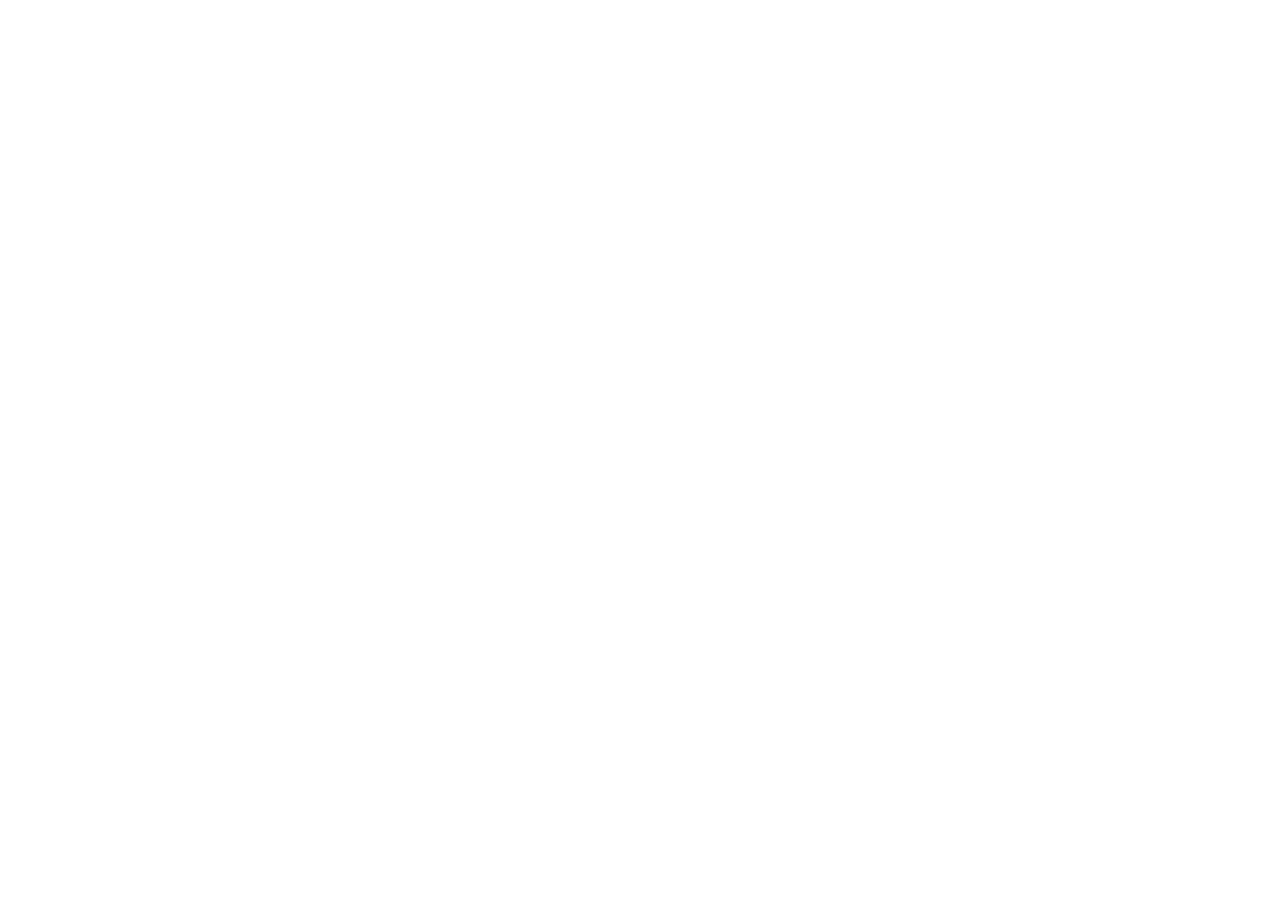
==== index.html @ b37e37f8 "working on scaling" ====
<!DOCTYPE html>
<html lang="en">
<head>
    <meta charset="UTF-8">
    <meta http-equiv="X-UA-Compatible" content="IE=edge">
    <meta name="viewport" content="width=device-width, initial-scale=1.0">
    <title>AFS Workout Selector</title>
</head>
<body>
    
</body>
</html>
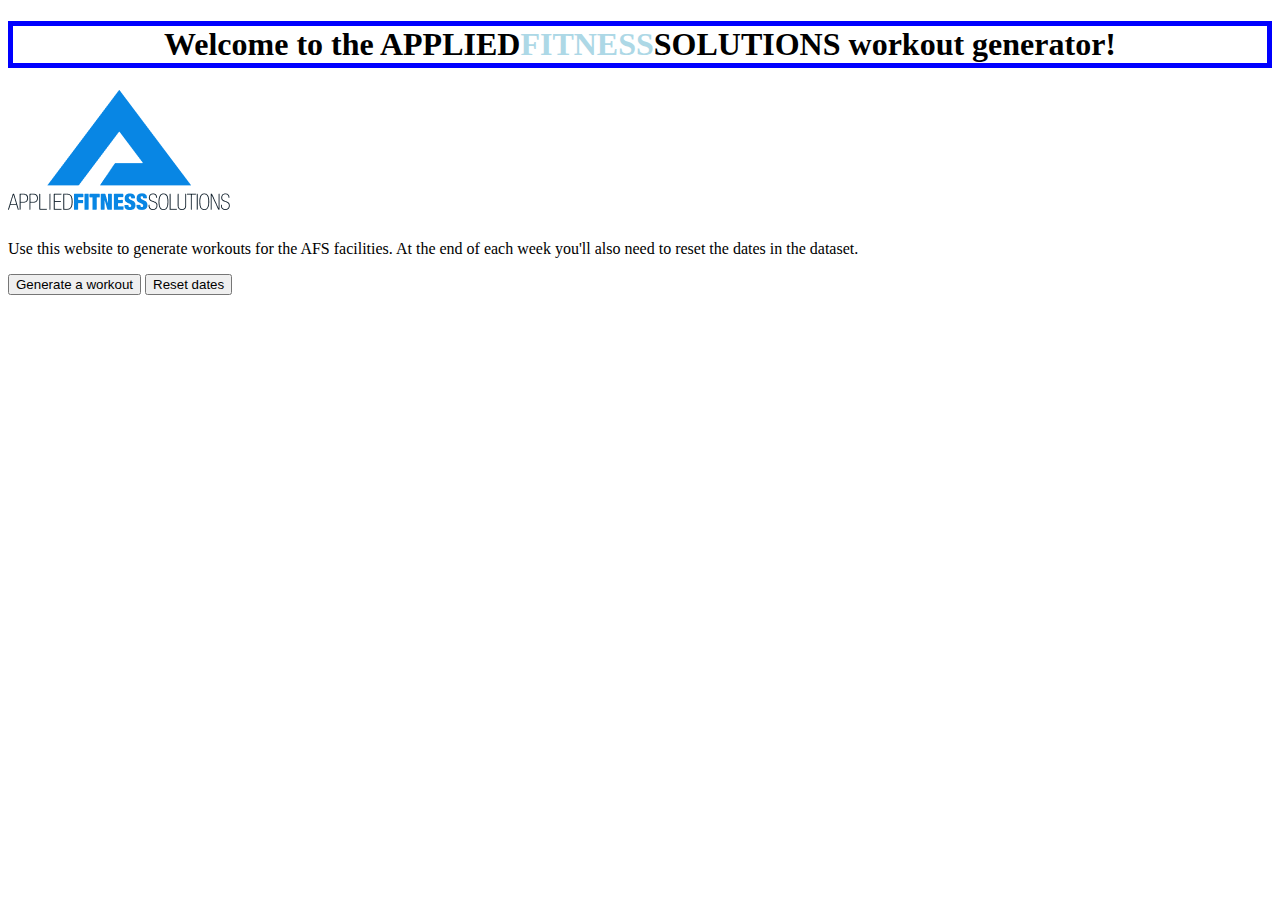
==== commit 6fa427b4: "started website" ====
--- a/index.html
+++ b/index.html
@@ -4,9 +4,15 @@
     <meta charset="UTF-8">
     <meta http-equiv="X-UA-Compatible" content="IE=edge">
     <meta name="viewport" content="width=device-width, initial-scale=1.0">
-    <title>AFS Workout Selector</title>
+    <title>AFS workout generator</title>
+    <link rel="stylesheet" href="styles.css">
+    <script src="script.js"></script>
 </head>
 <body>
-    
+    <h1>Welcome to the APPLIED<em>FITNESS</em>SOLUTIONS workout generator!</h1>
+    <img src="images/afs-logo.png" alt="AFS Logo" class="logo1">
+    <p>Use this website to generate workouts for the AFS facilities.  At the end of each week you'll also need to reset the dates in the dataset.</p>
+    <button>Generate a workout</button>
+    <button>Reset dates</button>
 </body>
 </html>--- a/styles.css
+++ b/styles.css
@@ -0,0 +1,16 @@
+h1 {
+    size: 50px;
+    width: auto;
+    text-align: center;
+    border: 5px solid blue;
+}
+
+em {
+    color: lightblue;
+    font-style: normal;
+}
+
+.logo1 {
+    width: auto;
+    align-items: center;
+}